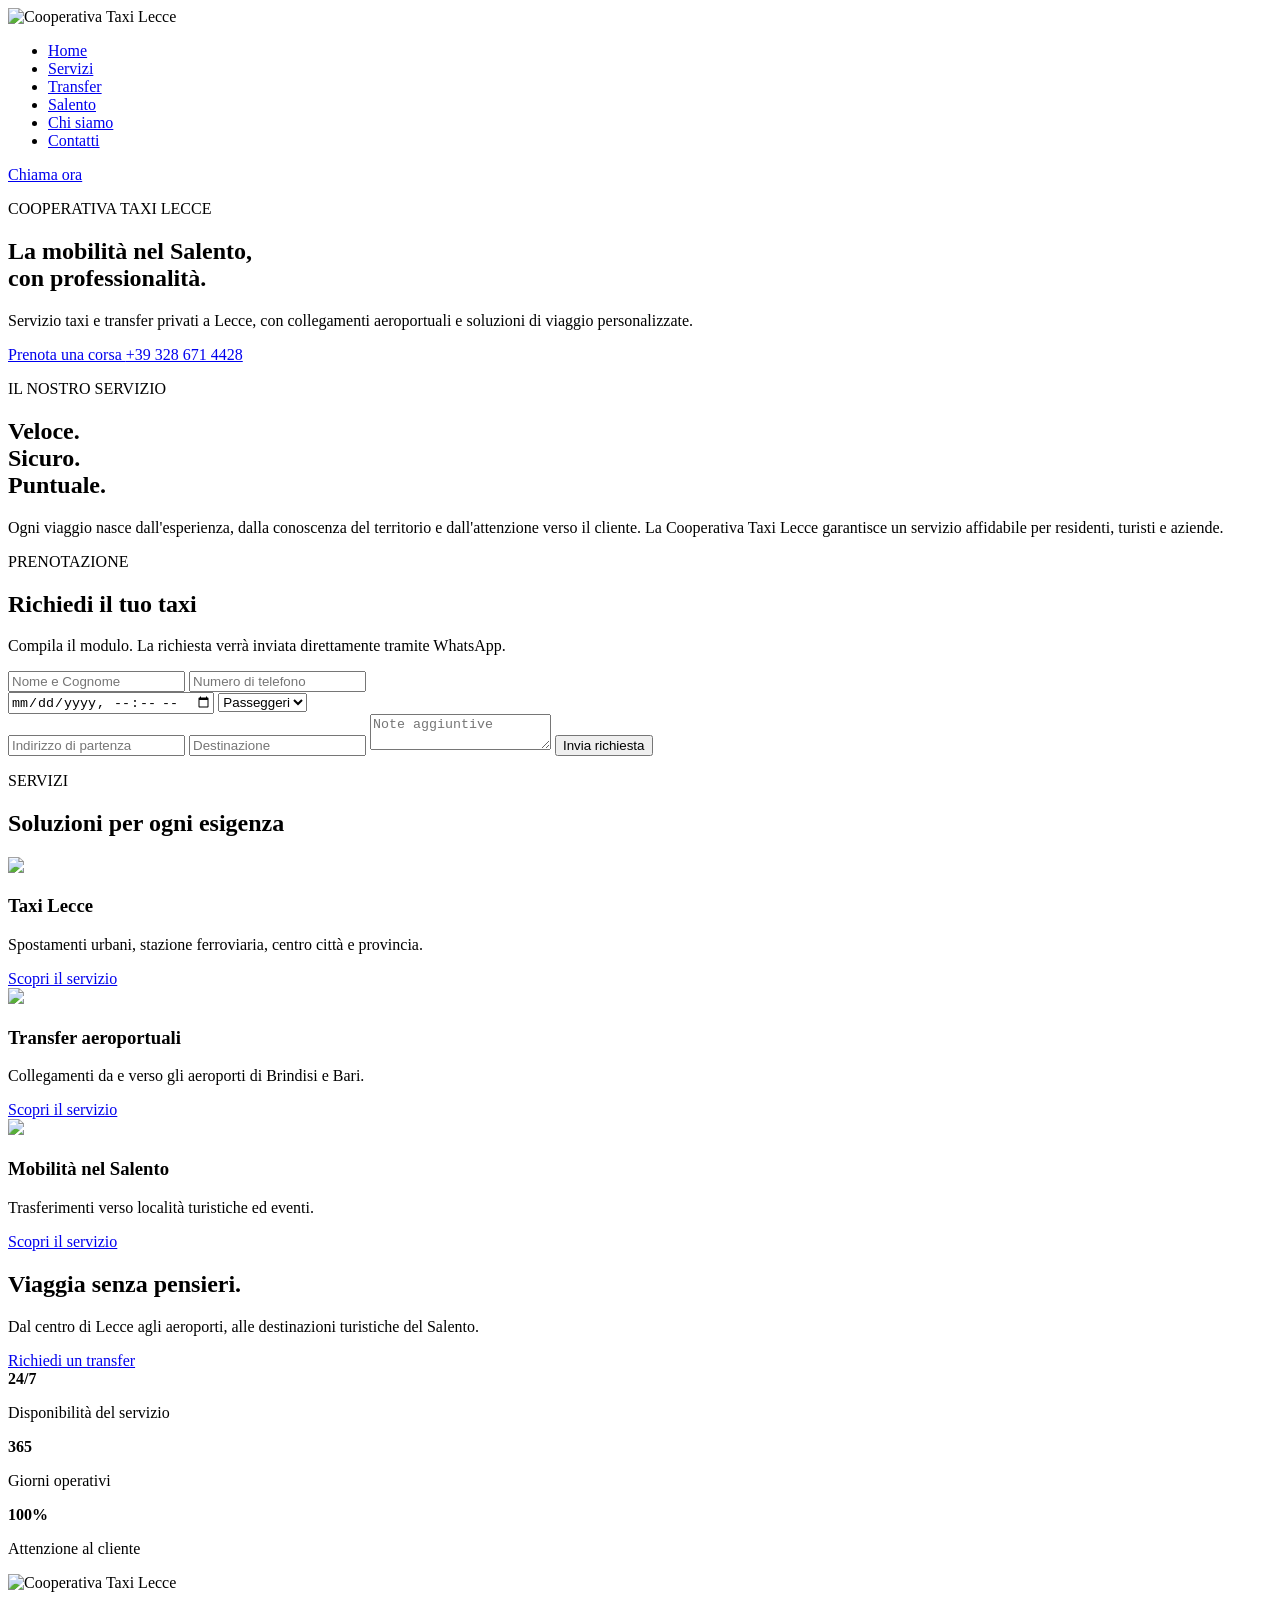
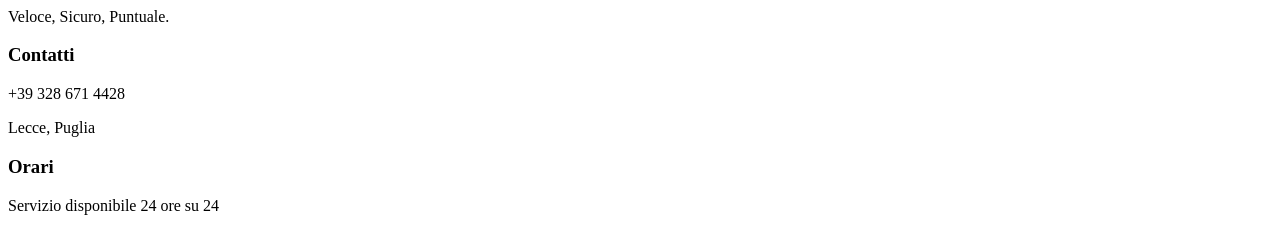
==== index.html @ 7f9c65a1 "Create index.html" ====
<!DOCTYPE html>
<html lang="it">

<head>

<meta charset="UTF-8">
<meta name="viewport" content="width=device-width, initial-scale=1.0">

<title>Cooperativa Taxi Lecce | Taxi e Transfer nel Salento</title>

<meta name="description" content="Cooperativa Taxi Lecce offre servizi taxi, transfer aeroportuali e mobilità privata nel Salento. Veloce, Sicuro, Puntuale.">

<link rel="stylesheet" href="style.css">

</head>


<body>


<header class="header">


<nav>

<div class="logo">

<img src="assets/logo.png" alt="Cooperativa Taxi Lecce">

</div>


<ul>

<li><a href="index.html">Home</a></li>
<li><a href="servizi.html">Servizi</a></li>
<li><a href="transfer.html">Transfer</a></li>
<li><a href="salento.html">Salento</a></li>
<li><a href="chi-siamo.html">Chi siamo</a></li>
<li><a href="contatti.html">Contatti</a></li>

</ul>


<a class="nav-button" href="tel:+393286714428">
Chiama ora
</a>


</nav>






<section class="hero">


<div class="hero-content">


<p class="overline">
COOPERATIVA TAXI LECCE
</p>


<h1>

La mobilità nel Salento,
<br>
con professionalità.

</h1>


<p class="hero-text">

Servizio taxi e transfer privati a Lecce,
con collegamenti aeroportuali e soluzioni
di viaggio personalizzate.

</p>


<div class="hero-actions">

<a href="#prenota" class="primary-button">
Prenota una corsa
</a>


<a href="tel:+393286714428" class="secondary-button">
+39 328 671 4428
</a>


</div>


</div>


</section>


</header>







<main>


<section class="intro">


<div>

<p class="section-label">
IL NOSTRO SERVIZIO
</p>


<h2>
Veloce.
<br>
Sicuro.
<br>
Puntuale.
</h2>


</div>


<p>

Ogni viaggio nasce dall'esperienza,
dalla conoscenza del territorio e
dall'attenzione verso il cliente.

La Cooperativa Taxi Lecce garantisce
un servizio affidabile per residenti,
turisti e aziende.

</p>


</section>








<section class="booking" id="prenota">


<div class="booking-header">

<p class="section-label">
PRENOTAZIONE
</p>


<h2>
Richiedi il tuo taxi
</h2>


<p>
Compila il modulo. La richiesta verrà
inviata direttamente tramite WhatsApp.
</p>


</div>



<form id="bookingForm">


<input 
type="text"
id="nome"
placeholder="Nome e Cognome"
required
>


<input
type="tel"
id="telefono"
placeholder="Numero di telefono"
required
>


<div class="form-row">


<input
type="datetime-local"
id="data"
required
>


<select id="passeggeri">

<option value="">
Passeggeri
</option>

<option>
1
</option>

<option>
2
</option>

<option>
3
</option>

<option>
4 o più
</option>

</select>


</div>



<input
type="text"
id="partenza"
placeholder="Indirizzo di partenza"
required
>



<input
type="text"
id="destinazione"
placeholder="Destinazione"
required
>



<textarea
id="note"
placeholder="Note aggiuntive">
</textarea>



<button type="submit">
Invia richiesta
</button>


</form>


</section>









<section class="services">


<div class="section-head">


<p class="section-label">
SERVIZI
</p>


<h2>
Soluzioni per ogni esigenza
</h2>


</div>



<div class="service-grid">



<article>

<img src="https://images.unsplash.com/photo-1549317661-bd32c8ce0db2">


<h3>
Taxi Lecce
</h3>


<p>
Spostamenti urbani,
stazione ferroviaria,
centro città e provincia.
</p>


<a href="servizi.html">
Scopri il servizio
</a>

</article>






<article>

<img src="https://images.unsplash.com/photo-1436491865332-7a61a109cc05">


<h3>
Transfer aeroportuali
</h3>


<p>
Collegamenti da e verso
gli aeroporti di Brindisi e Bari.
</p>


<a href="transfer.html">
Scopri il servizio
</a>

</article>






<article>

<img src="https://images.unsplash.com/photo-1500530855697-b586d89ba3ee">


<h3>
Mobilità nel Salento
</h3>


<p>
Trasferimenti verso località
turistiche ed eventi.
</p>


<a href="salento.html">
Scopri il servizio
</a>

</article>


</div>


</section>









<section class="transfer-banner">


<div>

<h2>
Viaggia senza pensieri.
</h2>


<p>
Dal centro di Lecce agli aeroporti,
alle destinazioni turistiche del Salento.
</p>


<a href="transfer.html">
Richiedi un transfer
</a>


</div>


</section>









<section class="numbers">


<div>

<strong>
24/7
</strong>

<p>
Disponibilità del servizio
</p>

</div>


<div>

<strong>
365
</strong>

<p>
Giorni operativi
</p>

</div>


<div>

<strong>
100%
</strong>

<p>
Attenzione al cliente
</p>

</div>


</section>







</main>









<footer>


<div>

<img src="assets/logo.png" alt="Cooperativa Taxi Lecce">


<p>
Veloce, Sicuro, Puntuale.
</p>


</div>



<div>

<h3>
Contatti
</h3>


<p>
+39 328 671 4428
</p>


<p>
Lecce, Puglia
</p>


</div>



<div>

<h3>
Orari
</h3>


<p>
Servizio disponibile 24 ore su 24
</p>


</div>


</footer>





<script src="script.js"></script>


</body>

</html>
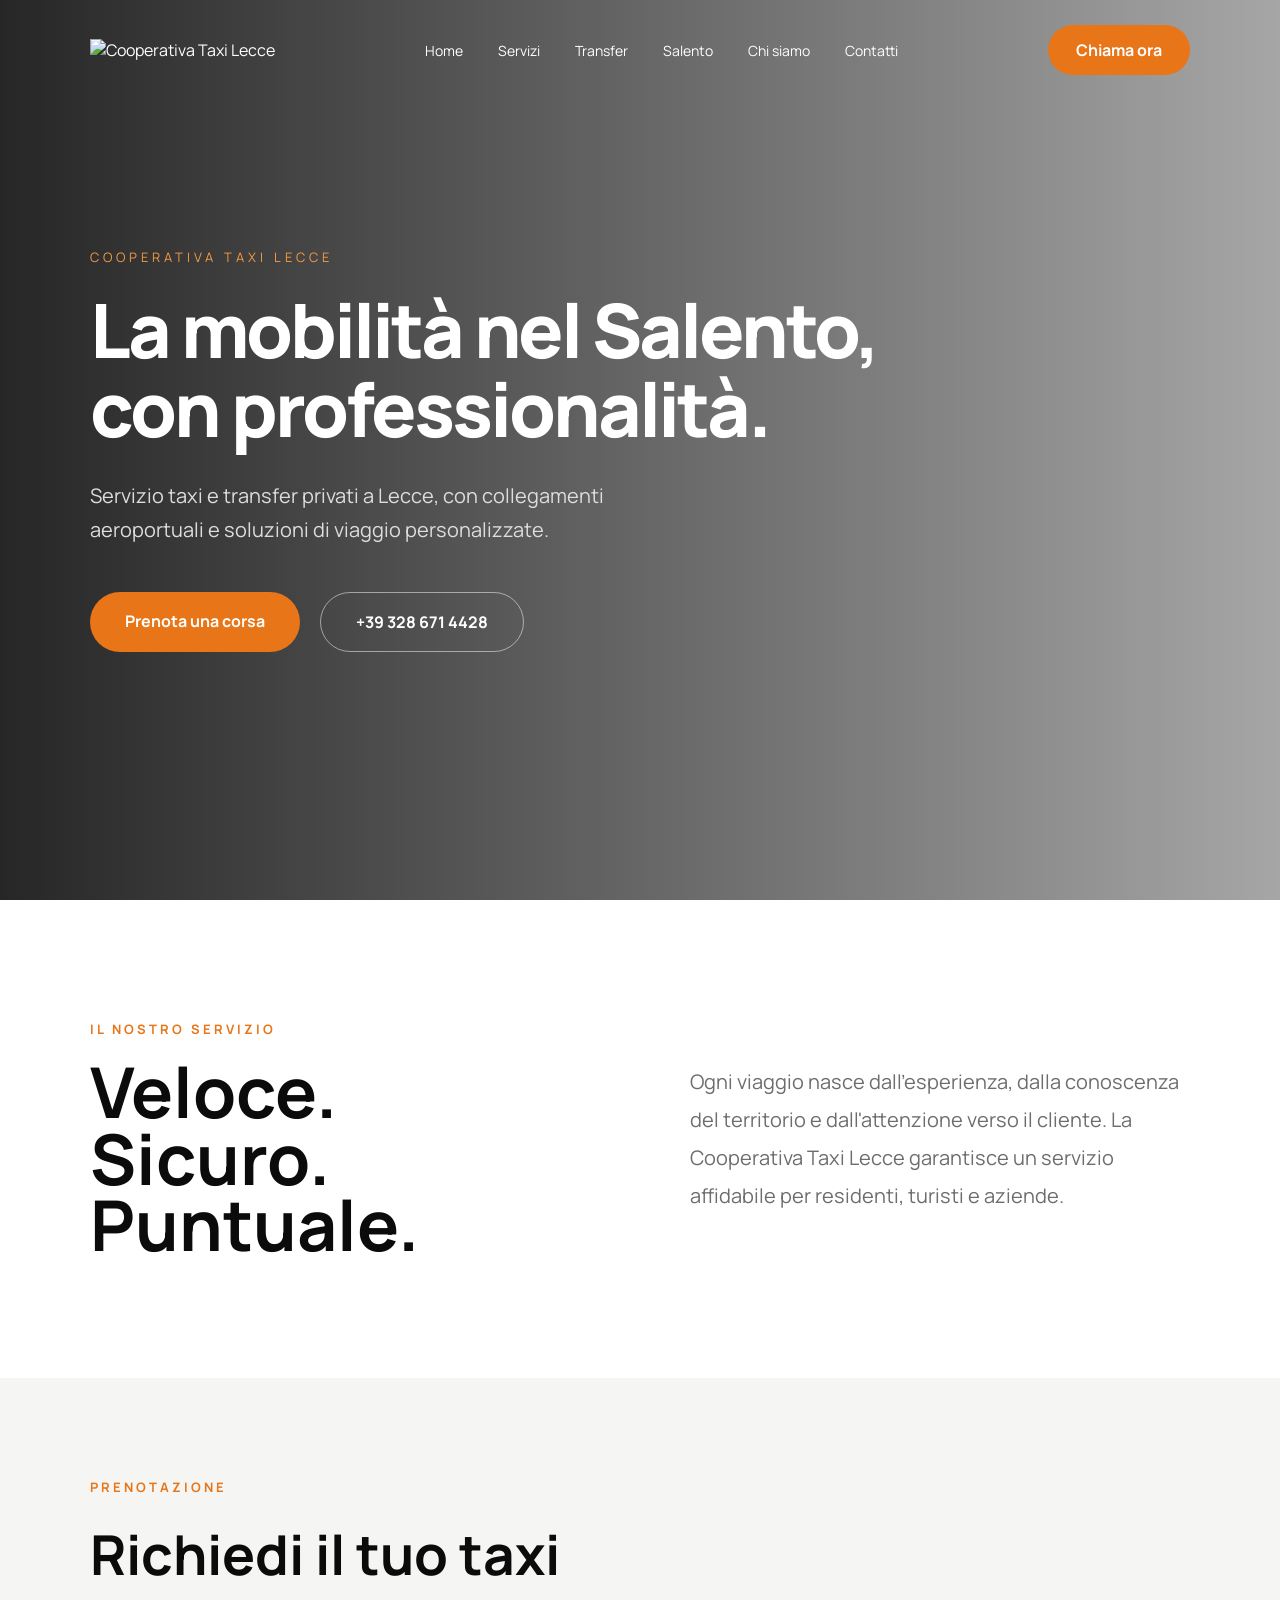
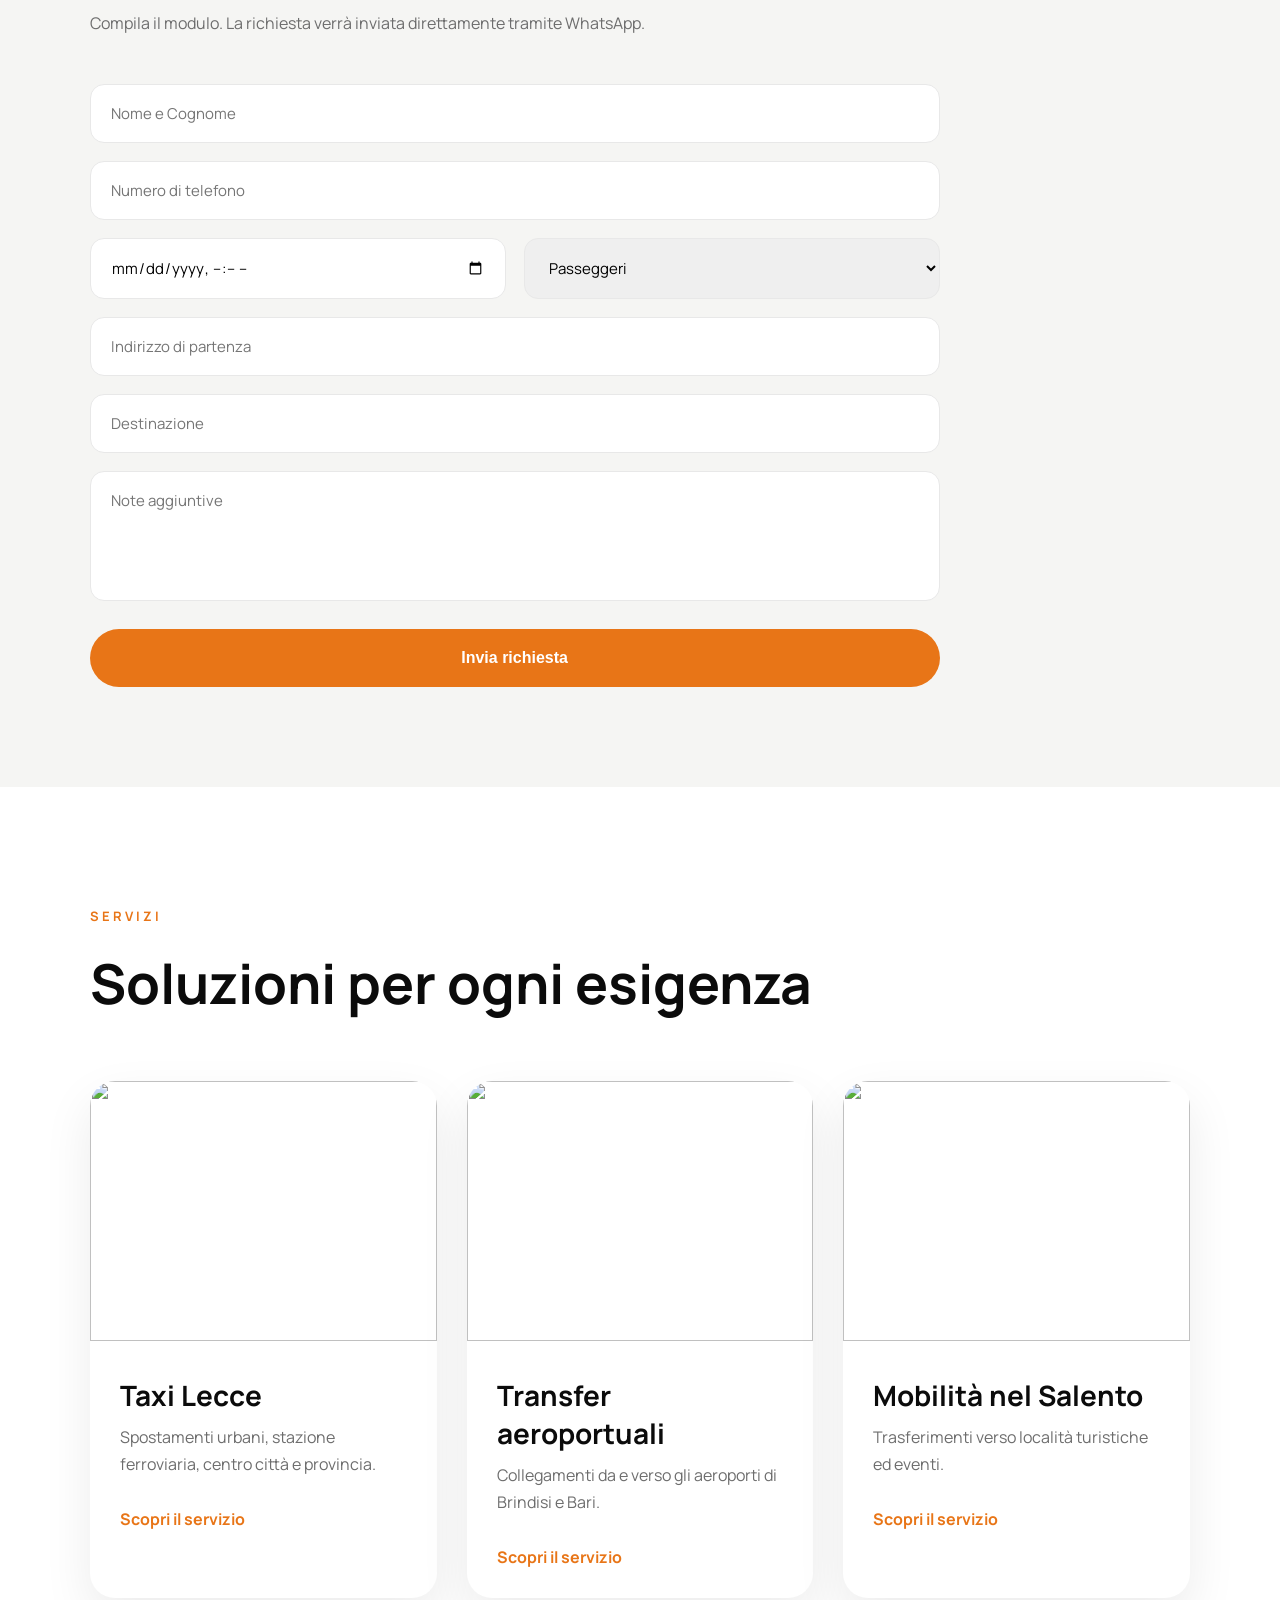
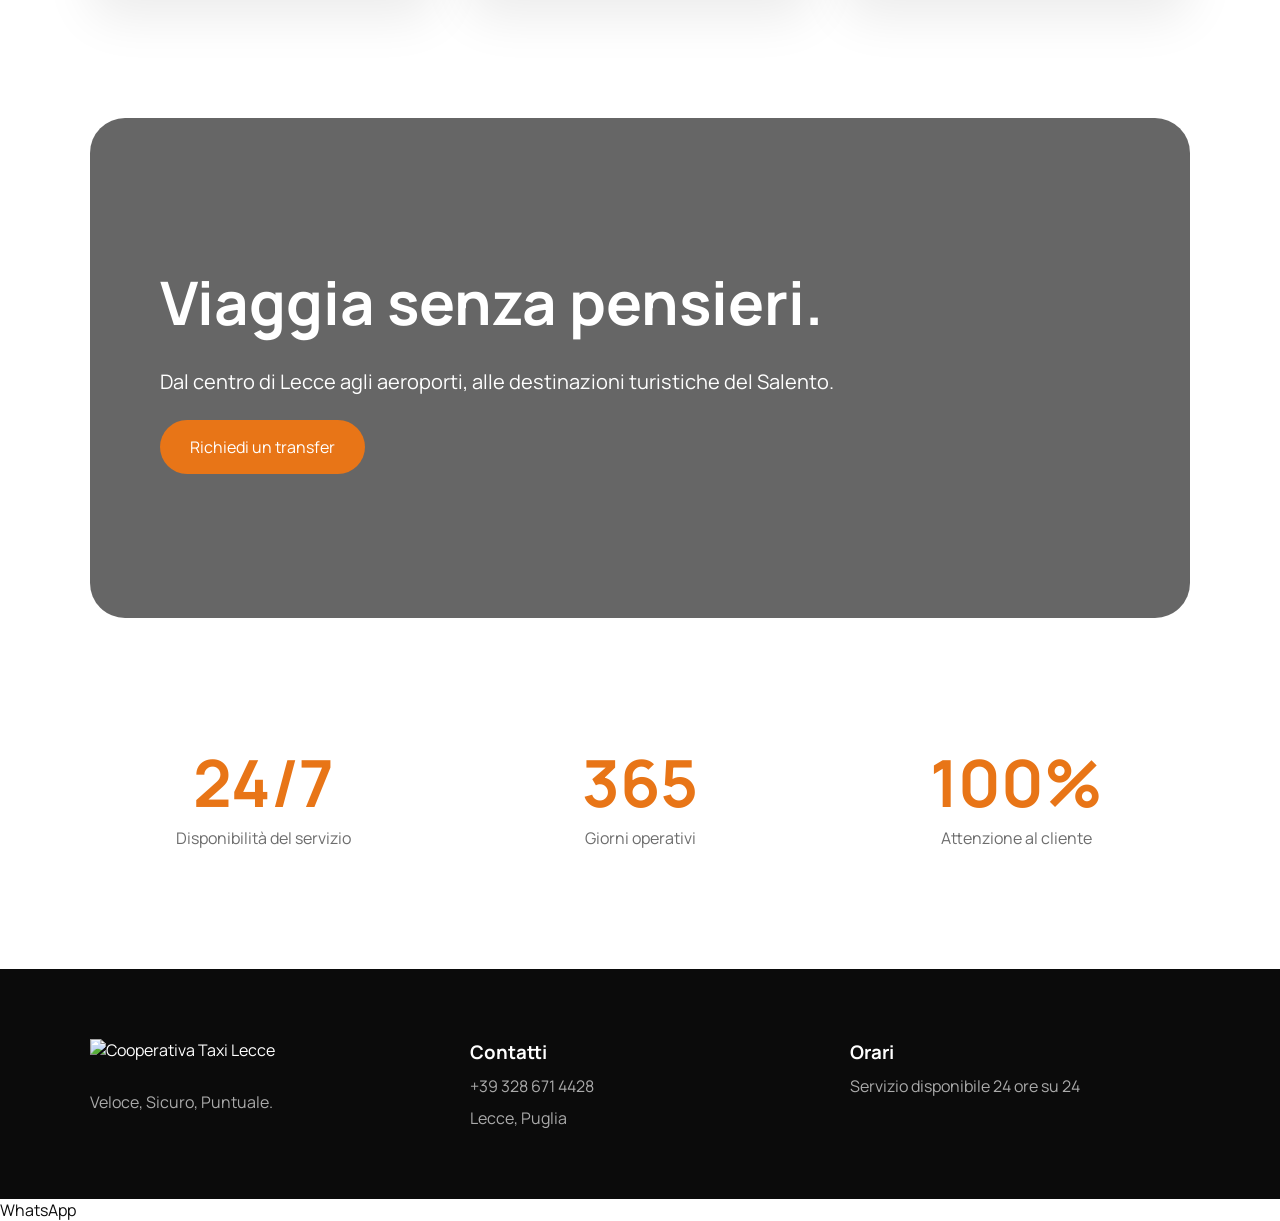
==== commit 2e265093: "Update index.html" ====
--- a/index.html
+++ b/index.html
@@ -12,6 +12,30 @@
 
 <link rel="stylesheet" href="style.css">
 
+  <script type="application/ld+json">
+
+{
+  "@context": "https://schema.org",
+  "@type": "TaxiService",
+  "name": "Cooperativa Taxi Lecce",
+  "description": "Servizio taxi e transfer aeroportuali a Lecce e nel Salento.",
+  "url": "https://www.cooperativataxilecce.it",
+  "telephone": "+393286714428",
+  "areaServed": {
+    "@type": "Place",
+    "name": "Lecce e Salento"
+  },
+  "address": {
+    "@type": "PostalAddress",
+    "addressLocality": "Lecce",
+    "addressRegion": "Puglia",
+    "addressCountry": "IT"
+  },
+  "openingHours": "Mo-Su 00:00-24:00"
+}
+
+</script>
+  
 </head>
 
 
--- a/style.css
+++ b/style.css
@@ -0,0 +1,2539 @@
+@import url('https://fonts.googleapis.com/css2?family=Manrope:wght@400;500;600;700;800&display=swap');
+
+
+:root{
+
+    --black:#0b0b0b;
+    --dark:#111111;
+    --orange:#e87517;
+    --orange-light:#f39a42;
+    --white:#ffffff;
+    --gray:#6d6d6d;
+    --light:#f5f5f3;
+    --border:#e8e8e8;
+
+}
+
+
+*{
+
+    margin:0;
+    padding:0;
+    box-sizing:border-box;
+
+}
+
+
+html{
+
+    scroll-behavior:smooth;
+
+}
+
+
+body{
+
+    font-family:"Manrope",sans-serif;
+    color:var(--black);
+    background:var(--white);
+
+}
+
+
+a{
+
+    text-decoration:none;
+    color:inherit;
+
+}
+
+
+
+
+/* HEADER */
+
+
+.header{
+
+    height:100vh;
+    min-height:750px;
+
+    background:
+    linear-gradient(
+    90deg,
+    rgba(0,0,0,.85),
+    rgba(0,0,0,.35)
+    ),
+    url("https://images.unsplash.com/photo-1549317661-bd32c8ce0db2")
+    center/cover;
+
+    color:white;
+
+}
+
+
+
+
+
+/* NAVBAR */
+
+
+nav{
+
+    width:100%;
+    padding:25px 7%;
+
+    display:flex;
+    align-items:center;
+    justify-content:space-between;
+
+    position:absolute;
+    top:0;
+
+    z-index:10;
+
+}
+
+
+.logo img{
+
+    width:170px;
+    height:auto;
+
+}
+
+
+
+nav ul{
+
+    list-style:none;
+    display:flex;
+    gap:35px;
+
+}
+
+
+nav ul a{
+
+    font-size:14px;
+    color:white;
+
+    transition:.3s;
+
+}
+
+
+nav ul a:hover{
+
+    color:var(--orange);
+
+}
+
+
+.nav-button{
+
+    background:var(--orange);
+    color:white;
+
+    padding:14px 28px;
+
+    border-radius:50px;
+
+    font-weight:700;
+
+    transition:.3s;
+
+}
+
+
+.nav-button:hover{
+
+    background:white;
+    color:black;
+
+}
+
+
+
+
+
+
+/* HERO */
+
+
+.hero{
+
+    height:100%;
+
+    display:flex;
+    align-items:center;
+
+    padding:0 7%;
+
+}
+
+
+.hero-content{
+
+    max-width:850px;
+
+}
+
+
+
+.overline{
+
+    color:var(--orange-light);
+
+    font-size:13px;
+
+    letter-spacing:4px;
+
+    margin-bottom:25px;
+
+}
+
+
+
+.hero h1{
+
+    font-size:75px;
+
+    line-height:1.05;
+
+    letter-spacing:-3px;
+
+    font-weight:800;
+
+}
+
+
+
+.hero-text{
+
+    margin-top:30px;
+
+    max-width:620px;
+
+    font-size:20px;
+
+    line-height:1.7;
+
+    color:#dddddd;
+
+}
+
+
+
+
+
+.hero-actions{
+
+    display:flex;
+
+    gap:20px;
+
+    margin-top:45px;
+
+}
+
+
+
+.primary-button,
+.secondary-button{
+
+    padding:18px 35px;
+
+    border-radius:50px;
+
+    font-weight:700;
+
+    transition:.3s;
+
+}
+
+
+.primary-button{
+
+    background:var(--orange);
+
+    color:white;
+
+}
+
+
+.primary-button:hover{
+
+    transform:translateY(-3px);
+
+}
+
+
+
+.secondary-button{
+
+    border:1px solid rgba(255,255,255,.5);
+
+    color:white;
+
+}
+
+
+
+.secondary-button:hover{
+
+    background:white;
+
+    color:black;
+
+}
+
+
+
+
+
+
+
+
+/* INTRO */
+
+
+.intro{
+
+    padding:120px 7%;
+
+    display:grid;
+
+    grid-template-columns:1fr 1fr;
+
+    gap:100px;
+
+    align-items:center;
+
+}
+
+
+
+.section-label{
+
+    color:var(--orange);
+
+    font-size:13px;
+
+    letter-spacing:3px;
+
+    font-weight:700;
+
+    margin-bottom:20px;
+
+}
+
+
+
+.intro h2{
+
+    font-size:70px;
+
+    line-height:.95;
+
+}
+
+
+
+.intro p:last-child{
+
+    color:var(--gray);
+
+    font-size:20px;
+
+    line-height:1.9;
+
+}
+
+
+
+
+
+
+
+/* BOOKING */
+
+
+.booking{
+
+    background:var(--light);
+
+    padding:100px 7%;
+
+}
+
+
+.booking-header{
+
+    max-width:700px;
+
+    margin-bottom:50px;
+
+}
+
+
+.booking h2{
+
+    font-size:55px;
+
+    margin-bottom:20px;
+
+}
+
+
+
+.booking-header p:last-child{
+
+    color:var(--gray);
+
+}
+
+
+
+form{
+
+    max-width:850px;
+
+    display:flex;
+
+    flex-direction:column;
+
+    gap:18px;
+
+}
+
+
+input,
+select,
+textarea{
+
+    width:100%;
+
+    border:1px solid var(--border);
+
+    padding:18px 20px;
+
+    border-radius:14px;
+
+    font-size:15px;
+
+    font-family:inherit;
+
+    outline:none;
+
+}
+
+
+
+input:focus,
+select:focus,
+textarea:focus{
+
+    border-color:var(--orange);
+
+}
+
+
+
+.form-row{
+
+    display:grid;
+
+    grid-template-columns:1fr 1fr;
+
+    gap:18px;
+
+}
+
+
+textarea{
+
+    height:130px;
+
+    resize:none;
+
+}
+
+
+
+form button{
+
+    margin-top:10px;
+
+    padding:20px;
+
+    border:none;
+
+    border-radius:50px;
+
+    background:var(--orange);
+
+    color:white;
+
+    font-size:16px;
+
+    font-weight:700;
+
+    cursor:pointer;
+
+    transition:.3s;
+
+}
+
+
+
+form button:hover{
+
+    background:#c85e0d;
+
+}
+
+
+
+
+
+
+
+/* SERVICES */
+
+
+.services{
+
+    padding:120px 7%;
+
+}
+
+
+
+.section-head{
+
+    margin-bottom:60px;
+
+}
+
+
+
+.services h2{
+
+    font-size:55px;
+
+}
+
+
+
+.service-grid{
+
+    display:grid;
+
+    grid-template-columns:repeat(3,1fr);
+
+    gap:30px;
+
+}
+
+
+
+.service-grid article{
+
+    border-radius:25px;
+
+    overflow:hidden;
+
+    background:white;
+
+    box-shadow:0 20px 50px rgba(0,0,0,.08);
+
+}
+
+
+
+.service-grid img{
+
+    width:100%;
+
+    height:260px;
+
+    object-fit:cover;
+
+}
+
+
+
+.service-grid article h3{
+
+    font-size:28px;
+
+    padding:30px 30px 10px;
+
+}
+
+
+
+.service-grid article p{
+
+    padding:0 30px;
+
+    color:var(--gray);
+
+    line-height:1.7;
+
+}
+
+
+
+.service-grid article a{
+
+    display:block;
+
+    padding:30px;
+
+    color:var(--orange);
+
+    font-weight:700;
+
+}
+
+
+
+
+
+
+
+/* TRANSFER BANNER */
+
+
+.transfer-banner{
+
+    margin:0 7%;
+
+    height:500px;
+
+    border-radius:35px;
+
+    background:
+
+    linear-gradient(
+    rgba(0,0,0,.6),
+    rgba(0,0,0,.6)
+    ),
+    url("https://images.unsplash.com/photo-1500530855697-b586d89ba3ee")
+    center/cover;
+
+    color:white;
+
+    display:flex;
+
+    align-items:center;
+
+    padding:70px;
+
+}
+
+
+
+.transfer-banner h2{
+
+    font-size:60px;
+
+}
+
+
+
+.transfer-banner p{
+
+    margin:25px 0;
+
+    font-size:20px;
+
+}
+
+
+
+.transfer-banner a{
+
+    display:inline-block;
+
+    background:var(--orange);
+
+    padding:16px 30px;
+
+    border-radius:50px;
+
+}
+
+
+
+
+
+
+
+
+/* NUMBERS */
+
+
+.numbers{
+
+    padding:120px 7%;
+
+    display:grid;
+
+    grid-template-columns:repeat(3,1fr);
+
+    gap:30px;
+
+}
+
+
+
+.numbers div{
+
+    text-align:center;
+
+}
+
+
+
+.numbers strong{
+
+    font-size:65px;
+
+    color:var(--orange);
+
+}
+
+
+
+.numbers p{
+
+    color:var(--gray);
+
+}
+
+
+
+
+
+
+
+
+/* FOOTER */
+
+
+footer{
+
+    background:var(--black);
+
+    color:white;
+
+    padding:70px 7%;
+
+    display:grid;
+
+    grid-template-columns:repeat(3,1fr);
+
+    gap:40px;
+
+}
+
+
+
+footer img{
+
+    width:180px;
+
+    margin-bottom:20px;
+
+}
+
+
+
+footer p{
+
+    color:#aaa;
+
+    margin-top:10px;
+
+}
+
+
+
+
+
+
+/* MOBILE */
+
+
+@media(max-width:900px){
+
+
+nav ul{
+
+    display:none;
+
+}
+
+
+.hero h1{
+
+    font-size:48px;
+
+}
+
+
+.intro{
+
+    grid-template-columns:1fr;
+
+}
+
+
+
+.intro h2{
+
+    font-size:50px;
+
+}
+
+
+
+.form-row,
+.service-grid,
+.numbers,
+footer{
+
+    grid-template-columns:1fr;
+
+}
+
+
+
+.transfer-banner{
+
+    padding:40px;
+
+}
+
+
+
+.transfer-banner h2{
+
+    font-size:40px;
+
+}
+
+
+}
+
+/* ===============================
+   TRANSFER PAGE
+================================ */
+
+
+/* HEADER PAGINA */
+
+.page-header{
+
+    min-height:85vh;
+
+    color:white;
+
+    position:relative;
+
+    background:
+    linear-gradient(
+    90deg,
+    rgba(0,0,0,.82),
+    rgba(0,0,0,.35)
+    ),
+    url("https://images.unsplash.com/photo-1436491865332-7a61a109cc05")
+    center/cover;
+
+}
+
+
+.transfer-header{
+
+    background:
+    linear-gradient(
+    90deg,
+    rgba(0,0,0,.85),
+    rgba(0,0,0,.45)
+    ),
+    url("https://images.unsplash.com/photo-1436491865332-7a61a109cc05")
+    center/cover;
+
+}
+
+
+
+.page-hero{
+
+    min-height:85vh;
+
+    display:flex;
+
+    flex-direction:column;
+
+    justify-content:center;
+
+    padding:140px 7% 80px;
+
+    max-width:900px;
+
+}
+
+
+
+.page-hero h1{
+
+    font-size:75px;
+
+    line-height:1.05;
+
+    letter-spacing:-3px;
+
+    margin:20px 0;
+
+}
+
+
+
+.page-hero p:not(.overline){
+
+    max-width:650px;
+
+    font-size:20px;
+
+    color:#ddd;
+
+    line-height:1.8;
+
+    margin-bottom:35px;
+
+}
+
+
+
+
+
+
+/* INTRO TRANSFER */
+
+
+.airport-intro{
+
+    padding:120px 7%;
+
+    display:grid;
+
+    grid-template-columns:1fr 1fr;
+
+    gap:90px;
+
+    align-items:center;
+
+}
+
+
+
+.airport-intro h2{
+
+    font-size:65px;
+
+    line-height:1.05;
+
+}
+
+
+
+.airport-intro p:last-child{
+
+    color:var(--gray);
+
+    font-size:20px;
+
+    line-height:1.9;
+
+}
+
+
+
+
+
+
+/* CARD AEROPORTI */
+
+
+.airports{
+
+    padding:0 7% 120px;
+
+    display:grid;
+
+    grid-template-columns:1fr 1fr;
+
+    gap:35px;
+
+}
+
+
+
+.airport-card{
+
+    background:#111;
+
+    color:white;
+
+    padding:50px;
+
+    border-radius:30px;
+
+    transition:.4s;
+
+}
+
+
+
+.airport-card:hover{
+
+    transform:translateY(-10px);
+
+}
+
+
+
+.airport-card h3{
+
+    color:var(--orange);
+
+    font-size:35px;
+
+    margin-bottom:20px;
+
+}
+
+
+
+.airport-card p{
+
+    color:#ccc;
+
+    line-height:1.7;
+
+}
+
+
+
+.airport-card ul{
+
+    list-style:none;
+
+    margin:30px 0;
+
+}
+
+
+
+.airport-card li{
+
+    padding:12px 0;
+
+    border-bottom:1px solid rgba(255,255,255,.1);
+
+    color:#ddd;
+
+}
+
+
+
+.airport-card a{
+
+    display:inline-block;
+
+    margin-top:20px;
+
+    padding:15px 30px;
+
+    background:var(--orange);
+
+    border-radius:50px;
+
+    color:white;
+
+    font-weight:700;
+
+}
+
+
+
+
+
+
+/* FOTO CENTRALE */
+
+
+.transfer-image{
+
+    height:650px;
+
+    margin:0 7% 120px;
+
+    border-radius:35px;
+
+    overflow:hidden;
+
+    display:flex;
+
+    align-items:center;
+
+    padding:70px;
+
+    color:white;
+
+    background:
+
+    linear-gradient(
+    rgba(0,0,0,.55),
+    rgba(0,0,0,.55)
+    ),
+
+    url("https://images.unsplash.com/photo-1549317661-bd32c8ce0db2")
+    center/cover;
+
+}
+
+
+
+.transfer-image h2{
+
+    font-size:70px;
+
+    line-height:1;
+
+    max-width:650px;
+
+}
+
+
+
+.transfer-image p{
+
+    margin-top:25px;
+
+    max-width:500px;
+
+    font-size:20px;
+
+    line-height:1.7;
+
+}
+
+
+
+
+
+
+
+/* MOBILE TRANSFER */
+
+
+@media(max-width:900px){
+
+
+.page-hero h1{
+
+    font-size:48px;
+
+}
+
+
+
+.airport-intro{
+
+    grid-template-columns:1fr;
+
+}
+
+
+
+.airport-intro h2{
+
+    font-size:45px;
+
+}
+
+
+
+.airports{
+
+    grid-template-columns:1fr;
+
+}
+
+
+
+.airport-card{
+
+    padding:35px;
+
+}
+
+
+
+.transfer-image{
+
+    height:500px;
+
+    padding:35px;
+
+}
+
+
+
+.transfer-image h2{
+
+    font-size:45px;
+
+}
+
+
+
+}
+
+/* =================================
+   SERVIZI PAGE
+================================= */
+
+
+/* HERO SERVIZI */
+
+.services-header{
+
+    background:
+    linear-gradient(
+    90deg,
+    rgba(0,0,0,.85),
+    rgba(0,0,0,.4)
+    ),
+    url("https://images.unsplash.com/photo-1492144534655-ae79c964c9d8")
+    center/cover;
+
+}
+
+
+
+
+
+/* INTRO */
+
+.services-intro{
+
+    padding:120px 7% 80px;
+
+    max-width:1000px;
+
+}
+
+
+
+.services-intro h2{
+
+    font-size:70px;
+
+    line-height:1.05;
+
+    letter-spacing:-2px;
+
+    margin-bottom:35px;
+
+}
+
+
+
+.services-intro p:last-child{
+
+    color:var(--gray);
+
+    font-size:21px;
+
+    line-height:1.9;
+
+    max-width:750px;
+
+}
+
+
+
+
+
+
+
+/* LISTA SERVIZI */
+
+.service-list{
+
+    padding:40px 7% 120px;
+
+    display:flex;
+
+    flex-direction:column;
+
+    gap:60px;
+
+}
+
+
+
+
+
+.service-list article{
+
+    display:grid;
+
+    grid-template-columns:1fr 1fr;
+
+    min-height:450px;
+
+    background:#f5f5f3;
+
+    border-radius:35px;
+
+    overflow:hidden;
+
+}
+
+
+
+.service-list article:nth-child(even){
+
+    direction:rtl;
+
+}
+
+
+.service-list article:nth-child(even) .service-content{
+
+    direction:ltr;
+
+}
+
+
+
+
+
+.service-image img{
+
+    width:100%;
+
+    height:100%;
+
+    object-fit:cover;
+
+}
+
+
+
+
+
+
+
+.service-content{
+
+    padding:60px;
+
+    display:flex;
+
+    justify-content:center;
+
+    flex-direction:column;
+
+}
+
+
+
+.service-content h3{
+
+    font-size:45px;
+
+    margin-bottom:25px;
+
+    letter-spacing:-1px;
+
+}
+
+
+
+.service-content p{
+
+    color:var(--gray);
+
+    font-size:18px;
+
+    line-height:1.8;
+
+    margin-bottom:35px;
+
+}
+
+
+
+
+
+.service-content a{
+
+    display:inline-block;
+
+    color:var(--orange);
+
+    font-weight:700;
+
+    font-size:16px;
+
+}
+
+
+
+
+
+
+
+
+/* CTA */
+
+.service-cta{
+
+    margin:0 7% 120px;
+
+    padding:90px 60px;
+
+    text-align:center;
+
+    border-radius:40px;
+
+    background:
+
+    linear-gradient(
+    135deg,
+    #111,
+    #252525
+    );
+
+    color:white;
+
+}
+
+
+
+.service-cta h2{
+
+    font-size:65px;
+
+    margin-bottom:20px;
+
+}
+
+
+
+.service-cta p{
+
+    color:#bbb;
+
+    font-size:20px;
+
+    margin-bottom:40px;
+
+}
+
+
+
+.service-cta a{
+
+    display:inline-block;
+
+    background:var(--orange);
+
+    padding:18px 40px;
+
+    border-radius:50px;
+
+    font-weight:700;
+
+}
+
+
+
+
+
+
+
+
+/* RESPONSIVE */
+
+@media(max-width:900px){
+
+
+.services-intro h2{
+
+    font-size:45px;
+
+}
+
+
+
+.service-list article{
+
+    grid-template-columns:1fr;
+
+}
+
+
+
+.service-list article:nth-child(even){
+
+    direction:ltr;
+
+}
+
+
+
+.service-image{
+
+    height:300px;
+
+}
+
+
+
+.service-content{
+
+    padding:35px;
+
+}
+
+
+
+.service-content h3{
+
+    font-size:35px;
+
+}
+
+
+
+.service-cta h2{
+
+    font-size:42px;
+
+}
+
+
+
+}
+
+
+/* =================================
+   SALENTO PAGE
+================================= */
+
+
+/* HERO SALENTO */
+
+.salento-header{
+
+    background:
+    linear-gradient(
+    90deg,
+    rgba(0,0,0,.75),
+    rgba(0,0,0,.35)
+    ),
+    url("https://images.unsplash.com/photo-1507525428034-b723cf961d3e")
+    center/cover;
+
+}
+
+
+
+
+
+
+/* INTRO */
+
+.salento-intro{
+
+    padding:120px 7%;
+
+    display:grid;
+
+    grid-template-columns:1fr 1fr;
+
+    gap:90px;
+
+    align-items:center;
+
+}
+
+
+
+.salento-intro h2{
+
+    font-size:75px;
+
+    line-height:1;
+
+    letter-spacing:-3px;
+
+}
+
+
+
+.salento-intro p:last-child{
+
+    color:var(--gray);
+
+    font-size:21px;
+
+    line-height:1.9;
+
+}
+
+
+
+
+
+
+
+
+/* DESTINAZIONI */
+
+
+.destinations{
+
+    padding:0 7% 120px;
+
+    display:grid;
+
+    grid-template-columns:repeat(2,1fr);
+
+    gap:35px;
+
+}
+
+
+
+.destinations article{
+
+    border-radius:35px;
+
+    overflow:hidden;
+
+    background:#111;
+
+    color:white;
+
+    position:relative;
+
+}
+
+
+
+.destinations img{
+
+    width:100%;
+
+    height:380px;
+
+    object-fit:cover;
+
+    opacity:.75;
+
+}
+
+
+
+.destinations div{
+
+    padding:35px;
+
+}
+
+
+
+.destinations h3{
+
+    font-size:40px;
+
+    margin-bottom:15px;
+
+}
+
+
+
+.destinations p{
+
+    color:#ccc;
+
+    line-height:1.7;
+
+    margin-bottom:25px;
+
+}
+
+
+
+.destinations a{
+
+    color:var(--orange-light);
+
+    font-weight:700;
+
+}
+
+
+
+
+
+
+
+
+/* TOUR PRIVATO */
+
+
+.private-tour{
+
+    margin:0 7% 120px;
+
+    min-height:600px;
+
+    border-radius:40px;
+
+    padding:80px;
+
+    color:white;
+
+    display:flex;
+
+    align-items:center;
+
+
+    background:
+
+    linear-gradient(
+    90deg,
+    rgba(0,0,0,.8),
+    rgba(0,0,0,.3)
+    ),
+
+    url("https://images.unsplash.com/photo-1533105079780-92b9be482077")
+    center/cover;
+
+}
+
+
+
+.private-tour h2{
+
+    font-size:65px;
+
+    line-height:1.05;
+
+    max-width:700px;
+
+}
+
+
+
+.private-tour p:not(.section-label){
+
+    max-width:600px;
+
+    margin:30px 0;
+
+    font-size:20px;
+
+    line-height:1.8;
+
+    color:#ddd;
+
+}
+
+
+
+.private-tour a{
+
+    display:inline-block;
+
+    background:var(--orange);
+
+    padding:18px 35px;
+
+    border-radius:50px;
+
+    font-weight:700;
+
+}
+
+
+
+
+
+
+
+/* CTA */
+
+.salento-cta{
+
+    padding:100px 7%;
+
+    text-align:center;
+
+    background:var(--light);
+
+}
+
+
+
+.salento-cta h2{
+
+    font-size:70px;
+
+    margin-bottom:20px;
+
+}
+
+
+
+.salento-cta p{
+
+    font-size:22px;
+
+    color:var(--gray);
+
+    margin-bottom:40px;
+
+}
+
+
+
+.salento-cta a{
+
+    display:inline-block;
+
+    padding:18px 40px;
+
+    background:var(--orange);
+
+    color:white;
+
+    border-radius:50px;
+
+    font-weight:700;
+
+}
+
+
+
+
+
+
+
+
+/* MOBILE */
+
+@media(max-width:900px){
+
+
+.salento-intro{
+
+    grid-template-columns:1fr;
+
+}
+
+
+
+.salento-intro h2{
+
+    font-size:50px;
+
+}
+
+
+
+.destinations{
+
+    grid-template-columns:1fr;
+
+}
+
+
+
+.destinations img{
+
+    height:280px;
+
+}
+
+
+
+.private-tour{
+
+    padding:40px;
+
+}
+
+
+
+.private-tour h2{
+
+    font-size:45px;
+
+}
+
+
+
+.salento-cta h2{
+
+    font-size:45px;
+
+}
+
+
+
+}
+
+/* =================================
+   CHI SIAMO PAGE
+================================= */
+
+
+/* HERO */
+
+.about-header{
+
+    background:
+    linear-gradient(
+    90deg,
+    rgba(0,0,0,.85),
+    rgba(0,0,0,.35)
+    ),
+    url("https://images.unsplash.com/photo-1492144534655-ae79c964c9d8")
+    center/cover;
+
+}
+
+
+
+
+
+
+/* INTRO */
+
+.about-intro{
+
+    padding:120px 7%;
+
+    display:grid;
+
+    grid-template-columns:1fr 1fr;
+
+    gap:100px;
+
+}
+
+
+
+.about-intro h2{
+
+    font-size:70px;
+
+    line-height:1.05;
+
+    letter-spacing:-2px;
+
+}
+
+
+
+.about-intro p{
+
+    color:var(--gray);
+
+    font-size:20px;
+
+    line-height:1.9;
+
+    margin-bottom:25px;
+
+}
+
+
+
+
+
+
+
+
+/* FLOTTA */
+
+
+.fleet-section{
+
+    margin:0 7% 120px;
+
+    display:grid;
+
+    grid-template-columns:1fr 1fr;
+
+    min-height:600px;
+
+    border-radius:40px;
+
+    overflow:hidden;
+
+    background:#111;
+
+    color:white;
+
+}
+
+
+
+.fleet-image img{
+
+    width:100%;
+
+    height:100%;
+
+    object-fit:cover;
+
+}
+
+
+
+.fleet-text{
+
+    padding:70px;
+
+    display:flex;
+
+    flex-direction:column;
+
+    justify-content:center;
+
+}
+
+
+
+.fleet-text h2{
+
+    font-size:60px;
+
+    line-height:1.05;
+
+    margin-bottom:25px;
+
+}
+
+
+
+.fleet-text p:not(.section-label){
+
+    color:#ccc;
+
+    font-size:19px;
+
+    line-height:1.8;
+
+    margin-bottom:35px;
+
+}
+
+
+
+.fleet-text a{
+
+    background:var(--orange);
+
+    color:white;
+
+    padding:17px 35px;
+
+    border-radius:50px;
+
+    font-weight:700;
+
+    width:max-content;
+
+}
+
+
+
+
+
+
+
+
+/* VALORI AZIENDALI */
+
+
+.values-company{
+
+    padding:0 7% 120px;
+
+    display:grid;
+
+    grid-template-columns:repeat(3,1fr);
+
+    gap:30px;
+
+}
+
+
+
+.values-company div{
+
+    background:var(--light);
+
+    padding:45px;
+
+    border-radius:30px;
+
+}
+
+
+
+.values-company h3{
+
+    font-size:30px;
+
+    margin-bottom:20px;
+
+}
+
+
+
+.values-company p{
+
+    color:var(--gray);
+
+    line-height:1.8;
+
+}
+
+
+
+
+
+
+
+
+/* CTA */
+
+.about-cta{
+
+    margin:0 7% 120px;
+
+    padding:90px 40px;
+
+    text-align:center;
+
+    border-radius:40px;
+
+    background:
+
+    linear-gradient(
+    135deg,
+    #111,
+    #252525
+    );
+
+    color:white;
+
+}
+
+
+
+.about-cta h2{
+
+    font-size:65px;
+
+    margin-bottom:40px;
+
+}
+
+
+
+.about-cta a{
+
+    display:inline-block;
+
+    background:var(--orange);
+
+    color:white;
+
+    padding:18px 40px;
+
+    border-radius:50px;
+
+    font-weight:700;
+
+}
+
+
+
+
+
+
+
+/* MOBILE */
+
+@media(max-width:900px){
+
+
+.about-intro{
+
+    grid-template-columns:1fr;
+
+}
+
+
+
+.about-intro h2{
+
+    font-size:48px;
+
+}
+
+
+
+.fleet-section{
+
+    grid-template-columns:1fr;
+
+}
+
+
+
+.fleet-image{
+
+    height:350px;
+
+}
+
+
+
+.fleet-text{
+
+    padding:40px;
+
+}
+
+
+
+.fleet-text h2{
+
+    font-size:42px;
+
+}
+
+
+
+.values-company{
+
+    grid-template-columns:1fr;
+
+}
+
+
+
+.about-cta h2{
+
+    font-size:42px;
+
+}
+
+
+
+}
+
+/* =================================
+   CONTATTI PAGE
+================================= */
+
+
+/* HERO */
+
+.contact-header{
+
+    background:
+    linear-gradient(
+    90deg,
+    rgba(0,0,0,.85),
+    rgba(0,0,0,.4)
+    ),
+    url("https://images.unsplash.com/photo-1449824913935-59a10b8d2000")
+    center/cover;
+
+}
+
+
+
+
+
+
+
+/* LAYOUT CONTATTI */
+
+
+.contact-layout{
+
+    padding:120px 7%;
+
+    display:grid;
+
+    grid-template-columns: .8fr 1.2fr;
+
+    gap:80px;
+
+    align-items:start;
+
+}
+
+
+
+
+
+.contact-info h2{
+
+    font-size:60px;
+
+    line-height:1.05;
+
+    margin-bottom:30px;
+
+}
+
+
+
+.contact-info > p:not(.section-label){
+
+    color:var(--gray);
+
+    font-size:19px;
+
+    line-height:1.8;
+
+    margin-bottom:45px;
+
+}
+
+
+
+
+
+
+
+/* BOX INFORMAZIONI */
+
+
+.info-box{
+
+    padding:25px 0;
+
+    border-bottom:1px solid var(--border);
+
+}
+
+
+
+.info-box h3{
+
+    font-size:20px;
+
+    margin-bottom:8px;
+
+}
+
+
+
+.info-box p{
+
+    color:var(--gray);
+
+}
+
+
+
+
+
+
+
+
+/* FORM */
+
+
+.contact-form{
+
+    background:#111;
+
+    padding:55px;
+
+    border-radius:35px;
+
+    color:white;
+
+}
+
+
+
+.contact-form h2{
+
+    font-size:45px;
+
+    margin-bottom:35px;
+
+}
+
+
+
+.contact-form input,
+.contact-form select,
+.contact-form textarea{
+
+    background:white;
+
+}
+
+
+
+.contact-form button{
+
+    background:var(--orange);
+
+}
+
+
+
+.contact-form button:hover{
+
+    background:#c85e0d;
+
+}
+
+
+
+
+
+
+
+
+/* MAPPA */
+
+.map-section{
+
+    margin:0 7% 120px;
+
+    height:350px;
+
+    border-radius:35px;
+
+    display:flex;
+
+    align-items:center;
+
+    justify-content:center;
+
+    text-align:center;
+
+    color:white;
+
+
+    background:
+
+    linear-gradient(
+    rgba(0,0,0,.65),
+    rgba(0,0,0,.65)
+    ),
+
+    url("https://images.unsplash.com/photo-1524661135-423995f22d0b")
+    center/cover;
+
+}
+
+
+
+.map-section h2{
+
+    font-size:45px;
+
+}
+
+
+
+.map-section p{
+
+    margin-top:15px;
+
+    font-size:20px;
+
+    color:#ddd;
+
+}
+
+
+
+
+
+
+
+
+/* MOBILE */
+
+@media(max-width:900px){
+
+
+.contact-layout{
+
+    grid-template-columns:1fr;
+
+}
+
+
+
+.contact-info h2{
+
+    font-size:45px;
+
+}
+
+
+
+.contact-form{
+
+    padding:35px 25px;
+
+}
+
+
+
+.contact-form h2{
+
+    font-size:35px;
+
+}
+
+
+
+.map-section h2{
+
+    font-size:35px;
+
+}
+
+
+
+}
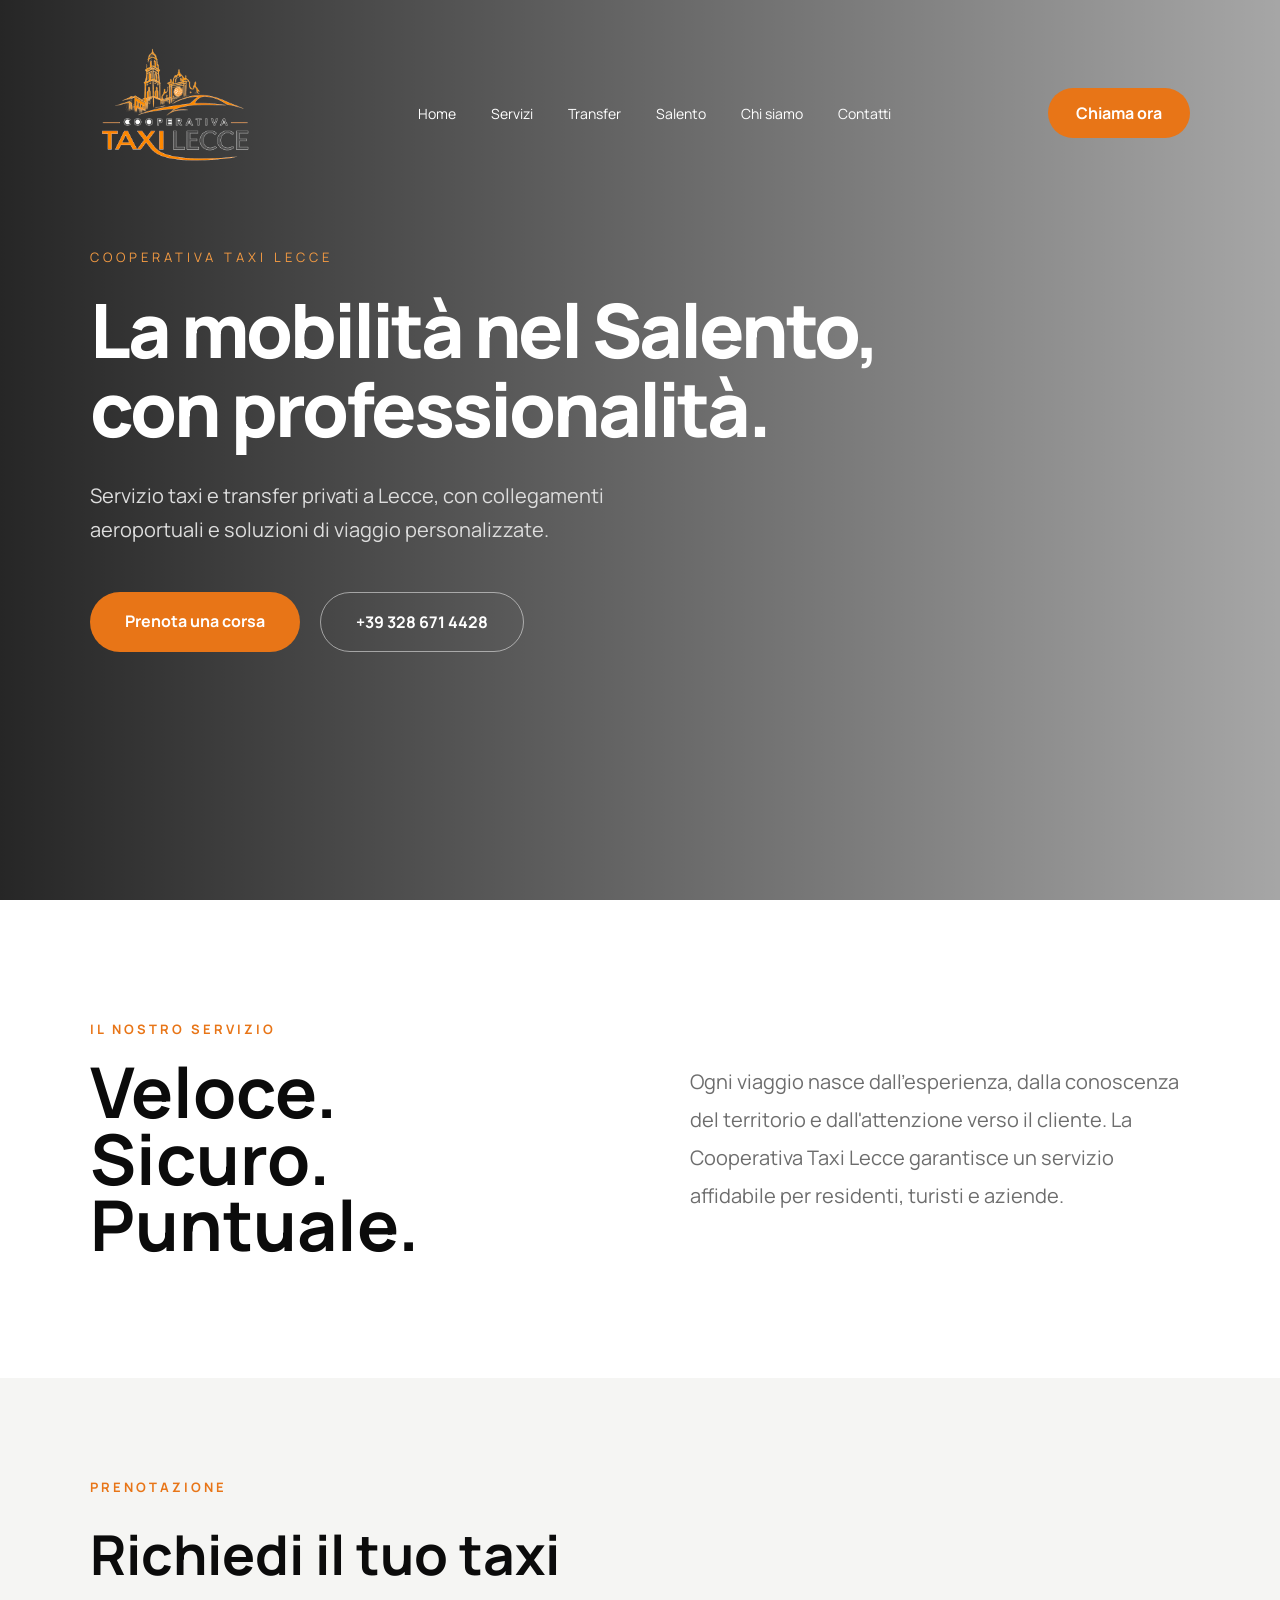
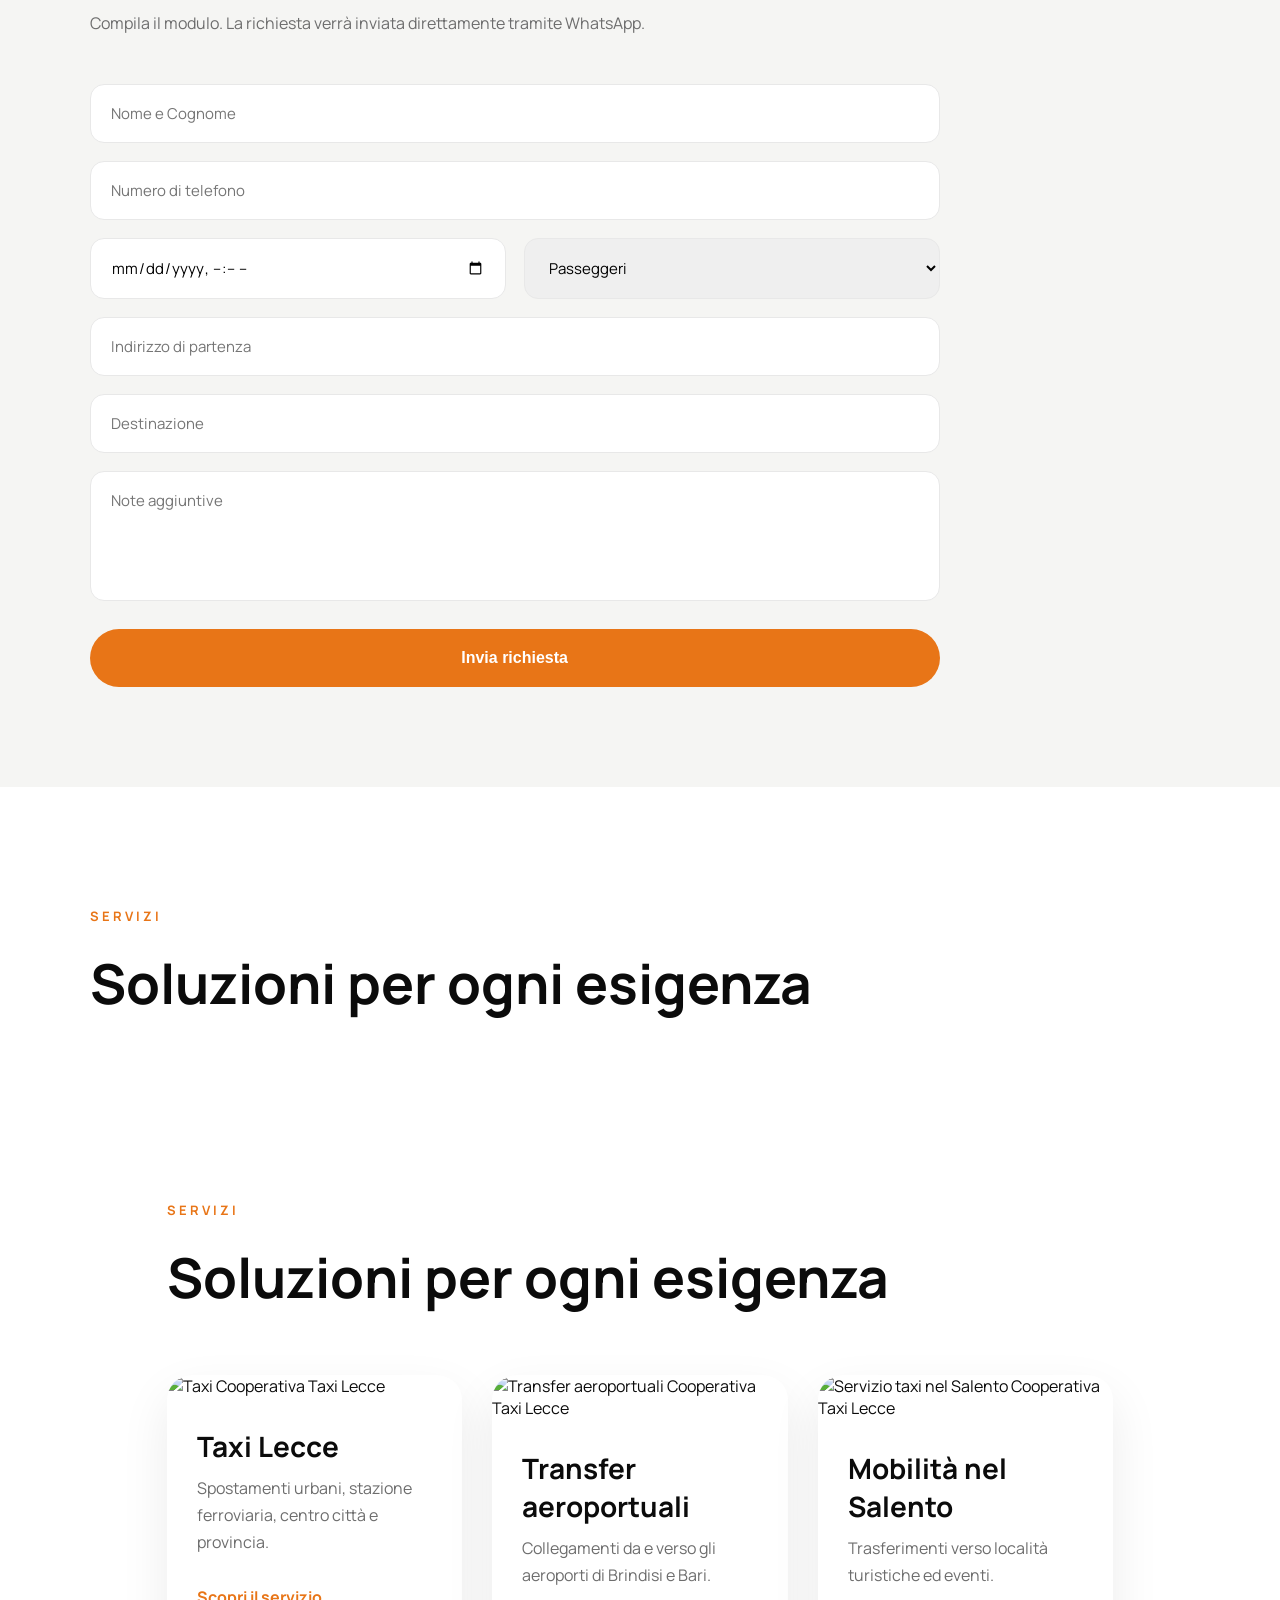
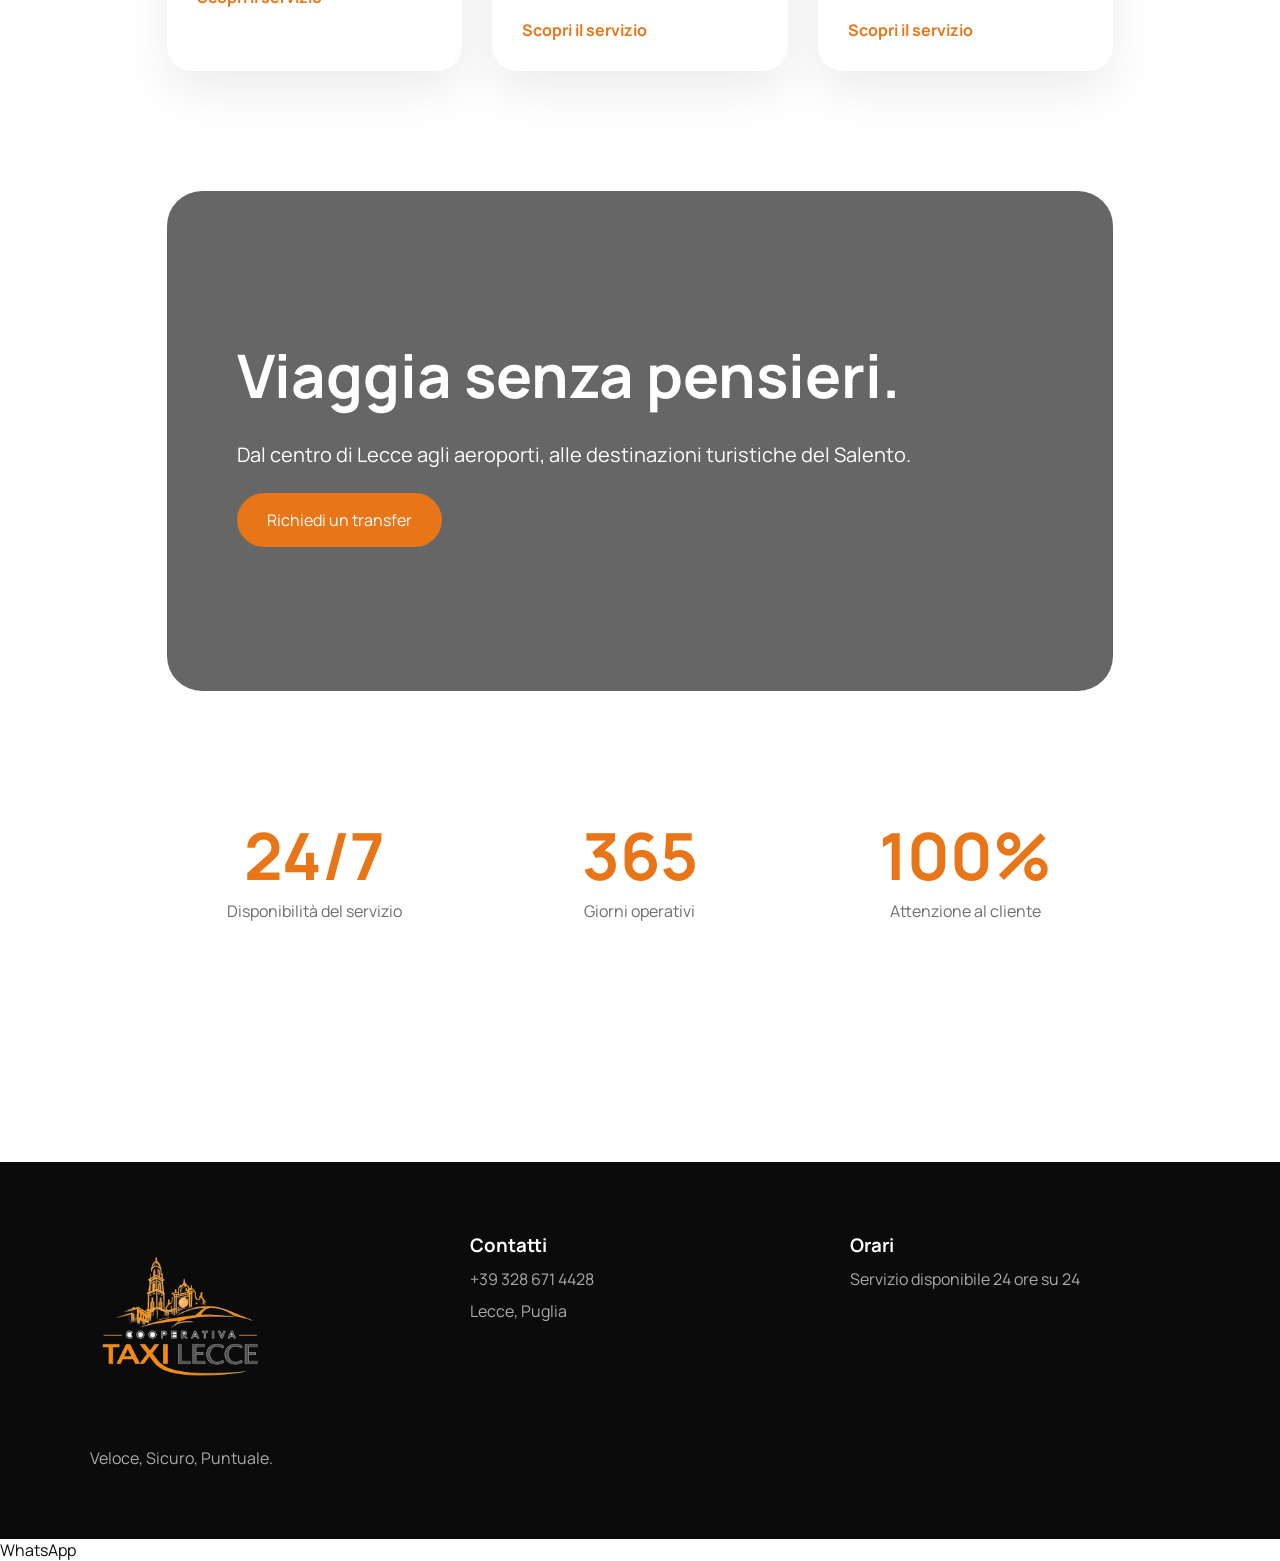
==== commit 93a2d949: "Update index.html" ====
--- a/index.html
+++ b/index.html
@@ -8,7 +8,7 @@
 
 <title>Cooperativa Taxi Lecce | Taxi e Transfer nel Salento</title>
 
-<meta name="description" content="Cooperativa Taxi Lecce offre servizi taxi, transfer aeroportuali e mobilità privata nel Salento. Veloce, Sicuro, Puntuale.">
+<meta name="description" content="Cooperativa Taxi Lecce offre servizi taxi, transfer aeroportuali e trasporti privati a Lecce e nel Salento. Veloce, sicuro e puntuale.">
 
 <link rel="stylesheet" href="style.css">
 
@@ -329,13 +329,33 @@
 
 
 
+<section class="services">
+
+
+<div class="section-head">
+
+
+<p class="section-label">
+SERVIZI
+</p>
+
+
+<h2>
+Soluzioni per ogni esigenza
+</h2>
+
+
+</div>
+
+
+
 <div class="service-grid">
 
 
 
 <article>
 
-<img src="https://images.unsplash.com/photo-1549317661-bd32c8ce0db2">
+<img src="images/taxi.jpg" alt="Taxi Cooperativa Taxi Lecce">
 
 
 <h3>
@@ -363,7 +383,7 @@
 
 <article>
 
-<img src="https://images.unsplash.com/photo-1436491865332-7a61a109cc05">
+<img src="images/transfer.jpg" alt="Transfer aeroportuali Cooperativa Taxi Lecce">
 
 
 <h3>
@@ -390,7 +410,7 @@
 
 <article>
 
-<img src="https://images.unsplash.com/photo-1500530855697-b586d89ba3ee">
+<img src="images/salento.jpg" alt="Servizio taxi nel Salento Cooperativa Taxi Lecce">
 
 
 <h3>
